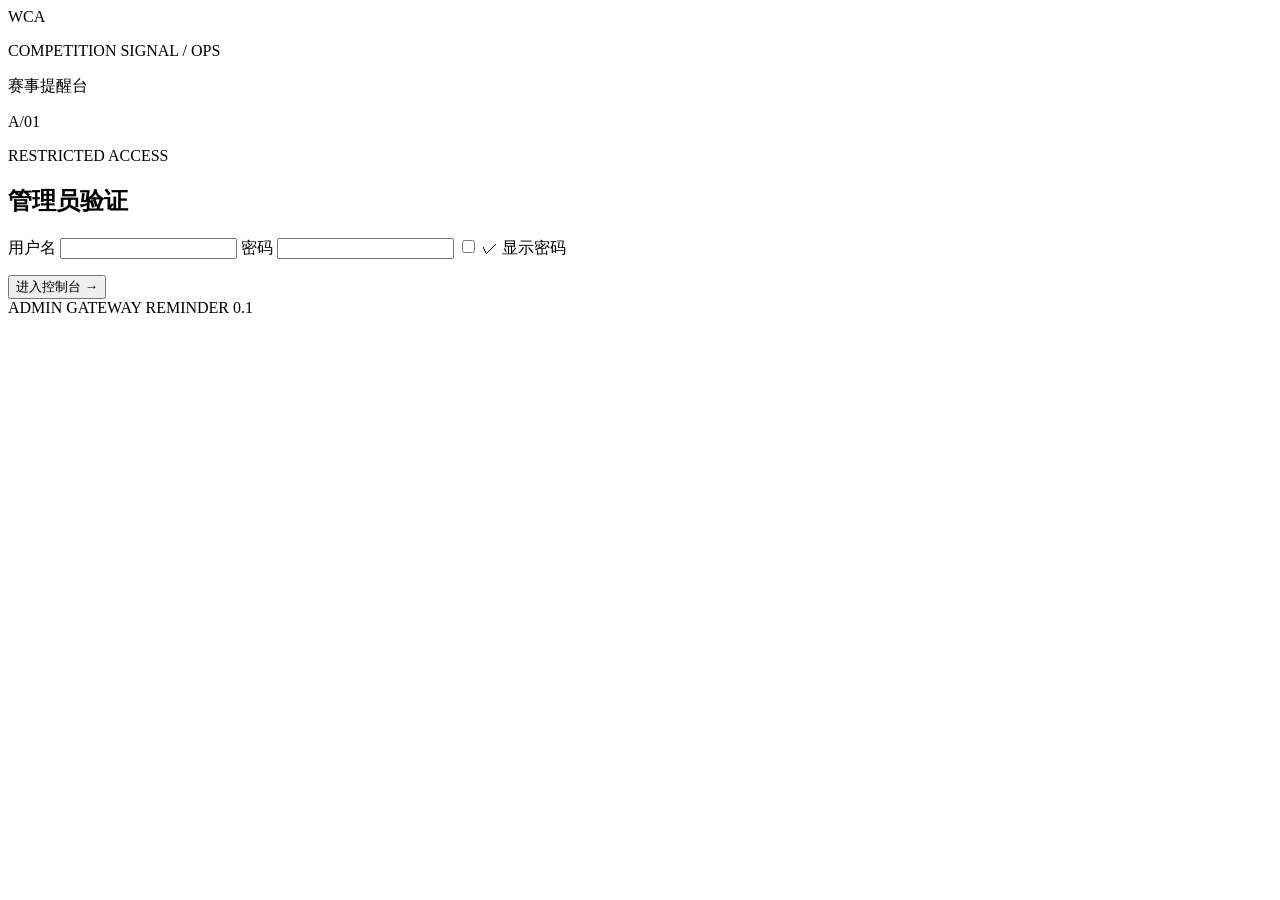
==== wca_competition_reminder/web_assets/admin.html @ 7224c66f "feat: add WCA competition reminder service - poll WCA competitions and send personalized, filtered e" ====
<!doctype html>
<html lang="zh-CN">
  <head>
    <meta charset="utf-8" />
    <meta name="viewport" content="width=device-width, initial-scale=1" />
    <meta name="theme-color" content="#11191f" />
    <meta name="application-base-path" content="__WCA_APPLICATION_BASE_PATH__" />
    <title>WCA 赛事提醒台 | 管理控制台</title>
    <link rel="icon" href="data:," />
    <link rel="stylesheet" href="__WCA_APPLICATION_BASE_PATH__/admin.css" />
    <script src="__WCA_APPLICATION_BASE_PATH__/admin.js" defer></script>
  </head>
  <body>
    <main class="auth-shell" id="auth-view">
      <section class="auth-panel" aria-labelledby="auth-title">
        <div class="auth-brand">
          <span class="brand-block" aria-hidden="true">WCA</span>
          <div>
            <p class="mono-label">COMPETITION SIGNAL / OPS</p>
            <p class="brand-title">赛事提醒台</p>
          </div>
        </div>
        <div class="auth-heading">
          <span class="auth-index" aria-hidden="true">A/01</span>
          <div>
            <p class="mono-label">RESTRICTED ACCESS</p>
            <h1 id="auth-title">管理员验证</h1>
          </div>
        </div>
        <form id="login-form" class="login-form" novalidate>
          <label class="control">
            <span>用户名</span>
            <input
              id="username"
              name="username"
              type="text"
              autocomplete="username"
              maxlength="160"
              required
            />
          </label>
          <label class="control">
            <span>密码</span>
            <input
              id="password"
              name="password"
              type="password"
              autocomplete="current-password"
              maxlength="1024"
              required
            />
          </label>
          <label class="password-toggle">
            <input id="show-password" type="checkbox" />
            <span class="toggle-box" aria-hidden="true">✓</span>
            <span>显示密码</span>
          </label>
          <p class="form-message" id="login-message" role="alert" aria-live="polite"></p>
          <button class="primary-command" id="login-button" type="submit">
            <span>进入控制台</span>
            <span aria-hidden="true">→</span>
          </button>
        </form>
        <footer class="auth-footer">
          <span class="live-mark"><i aria-hidden="true"></i> ADMIN GATEWAY</span>
          <span>REMINDER 0.1</span>
        </footer>
      </section>
    </main>

    <div class="admin-shell" id="admin-view" hidden>
      <aside class="side-rail">
        <a
          class="rail-brand"
          href="__WCA_APPLICATION_BASE_PATH__/"
          aria-label="返回赛事提醒台"
        >
          <span class="brand-block" aria-hidden="true">WCA</span>
          <span>
            <b>赛事提醒台</b>
            <small>OPERATIONS</small>
          </span>
        </a>
        <div class="rail-live">
          <i aria-hidden="true"></i>
          <span>管理通道在线</span>
          <b>LIVE</b>
        </div>
        <nav class="admin-nav" aria-label="管理数据" role="tablist">
          <button class="nav-item is-active" type="button" role="tab" aria-selected="true" data-view="overview">
            <span>01</span><b>运行概览</b><i aria-hidden="true">↗</i>
          </button>
          <button class="nav-item" type="button" role="tab" aria-selected="false" data-view="subscribers">
            <span>02</span><b>订阅用户</b><i id="nav-subscriber-count">0</i>
          </button>
          <button class="nav-item" type="button" role="tab" aria-selected="false" data-view="competitions">
            <span>03</span><b>比赛数据</b><i id="nav-competition-count">0</i>
          </button>
          <button class="nav-item" type="button" role="tab" aria-selected="false" data-view="deliveries">
            <span>04</span><b>投递记录</b><i id="nav-delivery-count">0</i>
          </button>
        </nav>
        <div class="rail-account">
          <p class="mono-label">SIGNED IN AS</p>
          <strong id="admin-username">—</strong>
          <button id="logout-button" type="button">退出登录</button>
        </div>
      </aside>

      <main class="admin-workspace">
        <header class="workspace-header">
          <div>
            <p class="mono-label">SYSTEM DESK / <span id="view-index">01</span></p>
            <h1 id="view-title">运行概览</h1>
          </div>
          <div class="header-tools">
            <div class="sync-time">
              <span>最近同步</span>
              <time id="last-updated">—</time>
            </div>
            <button class="icon-command" id="refresh-button" type="button" title="刷新数据" aria-label="刷新数据">↻</button>
          </div>
        </header>

        <div class="load-banner" id="load-banner" role="status" aria-live="polite">
          <span class="load-track"><i></i></span>
          <span id="load-message">正在读取管理数据</span>
        </div>

        <section class="admin-section" id="overview-section" role="tabpanel" data-section="overview">
          <div class="metric-band" aria-label="核心状态">
            <article class="metric metric-primary">
              <div class="metric-label"><span>有效收件人</span><i class="status-light" aria-hidden="true"></i></div>
              <strong id="metric-subscribers">—</strong>
              <small id="metric-subscriber-note">等待数据</small>
            </article>
            <article class="metric">
              <div class="metric-label"><span>比赛记录</span><b>ALL</b></div>
              <strong id="metric-competitions">—</strong>
              <small id="metric-competition-note">等待数据</small>
            </article>
            <article class="metric">
              <div class="metric-label"><span>待投递</span><b>QUEUE</b></div>
              <strong id="metric-queue">—</strong>
              <small id="metric-queue-note">等待数据</small>
            </article>
            <article class="metric">
              <div class="metric-label"><span>投递成功率</span><b>RATE</b></div>
              <strong id="metric-success-rate">—</strong>
              <span class="metric-bar" aria-hidden="true"><i id="success-rate-bar"></i></span>
            </article>
            <article class="metric metric-alert">
              <div class="metric-label"><span>阻塞投递</span><b>ALERT</b></div>
              <strong id="metric-blocked">—</strong>
              <small id="metric-blocked-note">等待数据</small>
            </article>
          </div>

          <div class="overview-grid">
            <section class="status-panel" aria-labelledby="checkpoint-title">
              <div class="section-heading">
                <div>
                  <p class="mono-label">PROCESS CHECKPOINTS</p>
                  <h2 id="checkpoint-title">运行检查点</h2>
                </div>
                <span class="section-code">A / 03</span>
              </div>
              <div class="checkpoint-list" id="checkpoint-list"></div>
            </section>

            <section class="status-panel" aria-labelledby="distribution-title">
              <div class="section-heading">
                <div>
                  <p class="mono-label">DELIVERY DISTRIBUTION</p>
                  <h2 id="distribution-title">投递分布</h2>
                </div>
                <span class="section-code">B / 04</span>
              </div>
              <div class="distribution-list" id="delivery-distribution"></div>
            </section>
          </div>

          <section class="data-panel issue-panel" aria-labelledby="issue-title">
            <div class="section-heading">
              <div>
                <p class="mono-label">LATEST EXCEPTIONS</p>
                <h2 id="issue-title">最近异常</h2>
              </div>
              <span class="section-code" id="issue-count">0 ITEMS</span>
            </div>
            <div class="table-scroll">
              <table>
                <thead><tr><th>来源</th><th>对象</th><th>状态</th><th>错误</th><th>时间</th></tr></thead>
                <tbody id="issue-rows"></tbody>
              </table>
            </div>
          </section>
        </section>

        <section class="admin-section" id="subscribers-section" role="tabpanel" data-section="subscribers" hidden>
          <section class="data-panel" aria-labelledby="subscriber-title">
            <div class="section-heading table-heading">
              <div>
                <p class="mono-label">RECIPIENT DIRECTORY</p>
                <h2 id="subscriber-title">订阅用户</h2>
              </div>
              <div class="table-tools">
                <label class="search-control">
                  <span class="sr-only">搜索订阅用户</span>
                  <input id="subscriber-search" type="search" placeholder="搜索姓名或邮箱" autocomplete="off" />
                </label>
                <label class="select-control">
                  <span class="sr-only">筛选订阅状态</span>
                  <select id="subscriber-filter">
                    <option value="all">全部状态</option>
                    <option value="active">活动中</option>
                    <option value="inactive">已取消</option>
                    <option value="config">配置文件</option>
                  </select>
                </label>
                <span class="result-count" id="subscriber-result-count">0 条</span>
              </div>
            </div>
            <div class="table-scroll">
              <table class="wide-table">
                <thead><tr><th>用户</th><th>来源</th><th>状态</th><th>项目 / 地区</th><th>距离</th><th>更新时间</th></tr></thead>
                <tbody id="subscriber-rows"></tbody>
              </table>
            </div>
          </section>
        </section>

        <section class="admin-section" id="competitions-section" role="tabpanel" data-section="competitions" hidden>
          <section class="data-panel" aria-labelledby="competition-title">
            <div class="section-heading table-heading">
              <div>
                <p class="mono-label">WCA DATA INDEX</p>
                <h2 id="competition-title">比赛数据</h2>
              </div>
              <div class="table-tools">
                <label class="search-control">
                  <span class="sr-only">搜索比赛</span>
                  <input id="competition-search" type="search" placeholder="搜索比赛、城市或 ID" autocomplete="off" />
                </label>
                <label class="select-control">
                  <span class="sr-only">筛选比赛状态</span>
                  <select id="competition-filter"><option value="all">全部状态</option></select>
                </label>
                <span class="result-count" id="competition-result-count">0 条</span>
              </div>
            </div>
            <div class="table-scroll">
              <table class="wide-table">
                <thead><tr><th>比赛</th><th>日期</th><th>地点</th><th>状态</th><th>项目</th><th>发现时间</th></tr></thead>
                <tbody id="competition-rows"></tbody>
              </table>
            </div>
          </section>
        </section>

        <section class="admin-section" id="deliveries-section" role="tabpanel" data-section="deliveries" hidden>
          <section class="data-panel" aria-labelledby="delivery-title">
            <div class="section-heading table-heading">
              <div>
                <p class="mono-label">MAIL DELIVERY LEDGER</p>
                <h2 id="delivery-title">投递记录</h2>
              </div>
              <div class="table-tools">
                <label class="search-control">
                  <span class="sr-only">搜索投递记录</span>
                  <input id="delivery-search" type="search" placeholder="搜索邮箱、比赛或主题" autocomplete="off" />
                </label>
                <label class="select-control">
                  <span class="sr-only">筛选投递状态</span>
                  <select id="delivery-filter">
                    <option value="all">全部状态</option>
                    <option value="pending">待投递</option>
                    <option value="sending">投递中</option>
                    <option value="sent">已发送</option>
                    <option value="blocked">已阻塞</option>
                  </select>
                </label>
                <span class="result-count" id="delivery-result-count">0 条</span>
              </div>
            </div>
            <div class="table-scroll">
              <table class="wide-table">
                <thead><tr><th>收件人</th><th>比赛</th><th>状态</th><th>尝试</th><th>创建时间</th><th>完成 / 下次尝试</th></tr></thead>
                <tbody id="delivery-rows"></tbody>
              </table>
            </div>
          </section>
        </section>

        <footer class="workspace-footer">
          <span>WCA COMPETITION REMINDER</span>
          <span id="timezone-label">TIMEZONE —</span>
        </footer>
      </main>
    </div>
  </body>
</html>
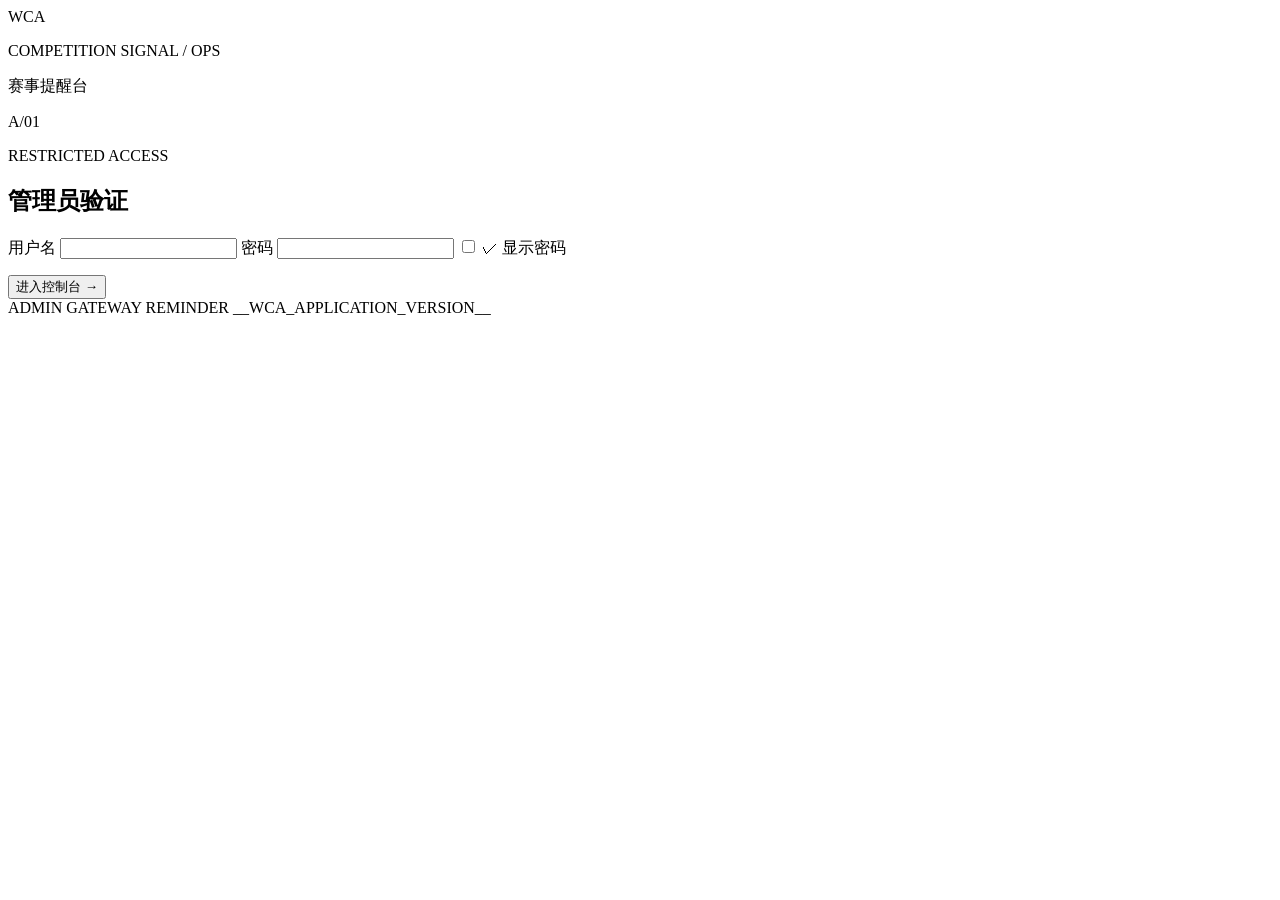
==== commit 954a10fc: "chore(release): bump version to 0.1.3 - inject the runtime version into public and admin pages - kee" ====
--- a/wca_competition_reminder/web_assets/admin.html
+++ b/wca_competition_reminder/web_assets/admin.html
@@ -63,7 +63,7 @@
         </form>
         <footer class="auth-footer">
           <span class="live-mark"><i aria-hidden="true"></i> ADMIN GATEWAY</span>
-          <span>REMINDER 0.1</span>
+          <span>REMINDER __WCA_APPLICATION_VERSION__</span>
         </footer>
       </section>
     </main>
@@ -99,6 +99,9 @@
           <button class="nav-item" type="button" role="tab" aria-selected="false" data-view="deliveries">
             <span>04</span><b>投递记录</b><i id="nav-delivery-count">0</i>
           </button>
+          <button class="nav-item" type="button" role="tab" aria-selected="false" data-view="activity">
+            <span>05</span><b>用户日志</b><i id="nav-activity-count">0</i>
+          </button>
         </nav>
         <div class="rail-account">
           <p class="mono-label">SIGNED IN AS</p>
@@ -223,7 +226,7 @@
             </div>
             <div class="table-scroll">
               <table class="wide-table">
-                <thead><tr><th>用户</th><th>来源</th><th>状态</th><th>项目 / 地区</th><th>距离</th><th>更新时间</th></tr></thead>
+                <thead><tr><th>用户</th><th>来源</th><th>状态</th><th>条件摘要</th><th>距离 / 坐标</th><th>更新时间</th></tr></thead>
                 <tbody id="subscriber-rows"></tbody>
               </table>
             </div>
@@ -288,6 +291,83 @@
                 <thead><tr><th>收件人</th><th>比赛</th><th>状态</th><th>尝试</th><th>创建时间</th><th>完成 / 下次尝试</th></tr></thead>
                 <tbody id="delivery-rows"></tbody>
               </table>
+            </div>
+          </section>
+        </section>
+
+        <section class="admin-section" id="activity-section" role="tabpanel" data-section="activity" hidden>
+          <section class="data-panel activity-panel" aria-labelledby="activity-title">
+            <div class="section-heading table-heading activity-heading">
+              <div>
+                <p class="mono-label">USER ACTIVITY LEDGER</p>
+                <h2 id="activity-title">行为日志</h2>
+              </div>
+              <div class="table-tools activity-tools">
+                <label class="search-control activity-search">
+                  <span class="sr-only">搜索行为日志</span>
+                  <input id="activity-search" type="search" placeholder="搜索邮箱、IP 或详情" autocomplete="off" maxlength="160" />
+                </label>
+                <label class="select-control">
+                  <span class="sr-only">筛选行为主体</span>
+                  <select id="activity-actor-filter">
+                    <option value="user">用户行为</option>
+                    <option value="all">全部主体</option>
+                    <option value="admin">管理员</option>
+                  </select>
+                </label>
+                <label class="select-control">
+                  <span class="sr-only">筛选行为类型</span>
+                  <select id="activity-action-filter">
+                    <option value="all">全部行为</option>
+                    <option value="verification_code_request">获取验证码</option>
+                    <option value="subscription_register">注册订阅</option>
+                    <option value="subscription_lookup">查询订阅</option>
+                    <option value="subscription_update">修改订阅</option>
+                    <option value="subscription_cancel">取消订阅</option>
+                    <option value="subscription_page_view">访问订阅页</option>
+                    <option value="subscription_options_view">读取订阅选项</option>
+                    <option value="admin_page_view">访问管理页</option>
+                    <option value="admin_session_check">检查管理会话</option>
+                    <option value="admin_login">管理员登录</option>
+                    <option value="admin_logout">管理员退出</option>
+                    <option value="admin_snapshot_view">查看管理数据</option>
+                    <option value="admin_activity_logs_view">查看行为日志</option>
+                  </select>
+                </label>
+                <label class="select-control">
+                  <span class="sr-only">筛选执行结果</span>
+                  <select id="activity-outcome-filter">
+                    <option value="all">全部结果</option>
+                    <option value="success">成功</option>
+                    <option value="rejected">已拒绝</option>
+                    <option value="not_found">未找到</option>
+                    <option value="conflict">冲突</option>
+                    <option value="rate_limited">频率受限</option>
+                    <option value="delivery_failed">发送失败</option>
+                    <option value="denied">认证失败</option>
+                    <option value="unauthorized">未授权</option>
+                    <option value="failed">失败</option>
+                    <option value="no_session">无有效会话</option>
+                    <option value="not_configured">未配置</option>
+                  </select>
+                </label>
+                <span class="result-count" id="activity-result-count">0 条</span>
+              </div>
+            </div>
+            <div class="retention-strip">
+              <span>ROLLING RETENTION</span>
+              <strong id="activity-retention">最近 7 天</strong>
+              <time id="activity-retained-from">—</time>
+            </div>
+            <div class="table-scroll">
+              <table class="wide-table activity-table">
+                <thead><tr><th>时间</th><th>身份</th><th>行为</th><th>结果</th><th>请求来源</th><th>详细信息</th></tr></thead>
+                <tbody id="activity-rows"></tbody>
+              </table>
+            </div>
+            <div class="activity-pagination">
+              <span id="activity-page-state">—</span>
+              <button id="activity-load-more" type="button" hidden>加载更早记录</button>
             </div>
           </section>
         </section>
